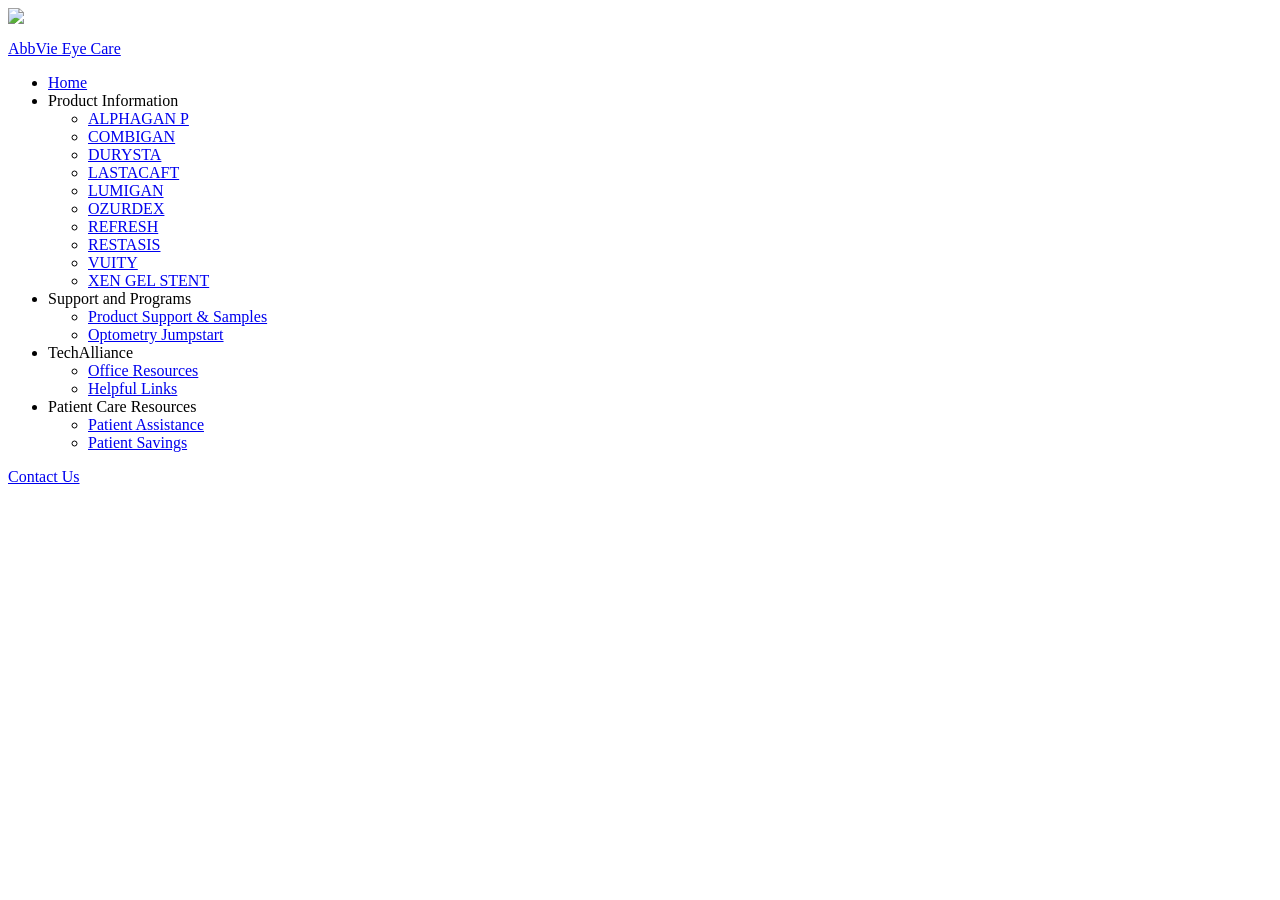
==== da-upload/nav.html @ 4a4018a6 "Add AbbVie header and footer styling with nav/footer content - Header: dark gray background, white A" ====
<html>
<body>
<header>
  <img src="https://da.live/source/rana0286/abbvie-eye-care/nav.html">
</header>
<main>
  <div>
    <p><a href="/">AbbVie Eye Care</a></p>
  </div>
  <div>
    <ul>
      <li><a href="/">Home</a></li>
      <li>Product Information
        <ul>
          <li><a href="/product-information#alphagan">ALPHAGAN P</a></li>
          <li><a href="/product-information#combigan">COMBIGAN</a></li>
          <li><a href="/product-information#durysta">DURYSTA</a></li>
          <li><a href="/product-information#lastacaft">LASTACAFT</a></li>
          <li><a href="/product-information#lumigan">LUMIGAN</a></li>
          <li><a href="/product-information#ozurdex">OZURDEX</a></li>
          <li><a href="/product-information#refresh">REFRESH</a></li>
          <li><a href="/product-information#restasis">RESTASIS</a></li>
          <li><a href="/product-information#vuity">VUITY</a></li>
          <li><a href="/product-information#xen">XEN GEL STENT</a></li>
        </ul>
      </li>
      <li>Support and Programs
        <ul>
          <li><a href="/ecp">Product Support &amp; Samples</a></li>
          <li><a href="/ecp/jumpstart">Optometry Jumpstart</a></li>
        </ul>
      </li>
      <li>TechAlliance
        <ul>
          <li><a href="/techalliance/office-resources">Office Resources</a></li>
          <li><a href="/techalliance/helpful-links">Helpful Links</a></li>
        </ul>
      </li>
      <li>Patient Care Resources
        <ul>
          <li><a href="/patientcareresources/patient-assistance">Patient Assistance</a></li>
          <li><a href="/patientcareresources/patient-savings">Patient Savings</a></li>
        </ul>
      </li>
    </ul>
  </div>
  <div>
    <p><a href="/contact-us">Contact Us</a></p>
  </div>
</main>
</body>
</html>
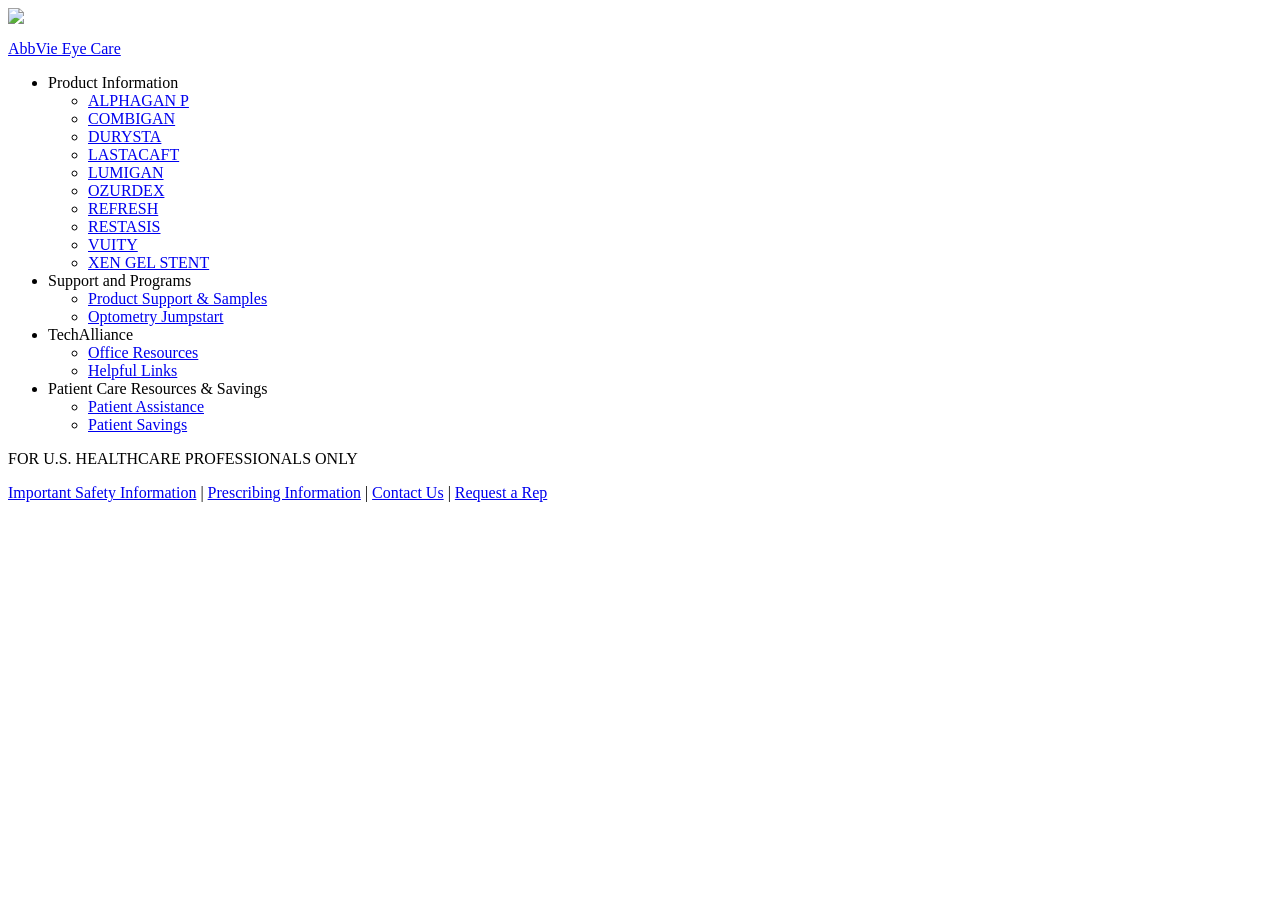
==== commit 5755f70c: "Fix header to match original AbbVie Eye Care design - Utility bar on top (light gray #B9C1C8) with H" ====
--- a/da-upload/nav.html
+++ b/da-upload/nav.html
@@ -9,7 +9,6 @@
   </div>
   <div>
     <ul>
-      <li><a href="/">Home</a></li>
       <li>Product Information
         <ul>
           <li><a href="/product-information#alphagan">ALPHAGAN P</a></li>
@@ -36,7 +35,7 @@
           <li><a href="/techalliance/helpful-links">Helpful Links</a></li>
         </ul>
       </li>
-      <li>Patient Care Resources
+      <li>Patient Care Resources &amp; Savings
         <ul>
           <li><a href="/patientcareresources/patient-assistance">Patient Assistance</a></li>
           <li><a href="/patientcareresources/patient-savings">Patient Savings</a></li>
@@ -45,7 +44,8 @@
     </ul>
   </div>
   <div>
-    <p><a href="/contact-us">Contact Us</a></p>
+    <p>FOR U.S. HEALTHCARE PROFESSIONALS ONLY</p>
+    <p><a href="#isi">Important Safety Information</a> | <a href="/prescribing-information">Prescribing Information</a> | <a href="/contact-us">Contact Us</a> | <a href="https://www.abbvieaccess.com/request-a-rep">Request a Rep</a></p>
   </div>
 </main>
 </body>
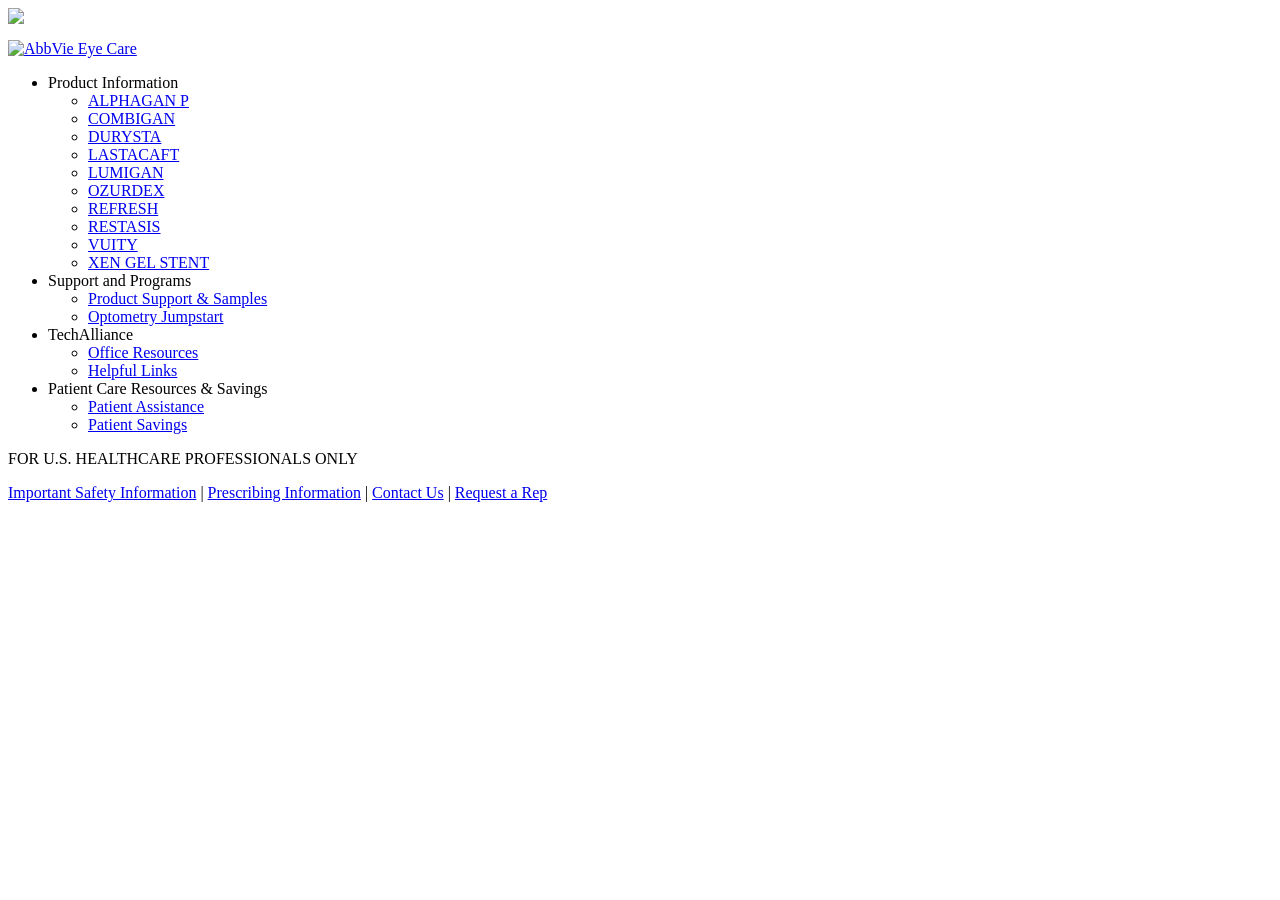
==== commit 05838bb2: "Fix nav design: logo image, centering, arrow, popover, hover underline 1. Logo is now an image (whit" ====
--- a/da-upload/nav.html
+++ b/da-upload/nav.html
@@ -5,7 +5,7 @@
 </header>
 <main>
   <div>
-    <p><a href="/">AbbVie Eye Care</a></p>
+    <p><a href="/"><picture><img src="/media/abbvie-logo-white.png" alt="AbbVie Eye Care"></picture></a></p>
   </div>
   <div>
     <ul>
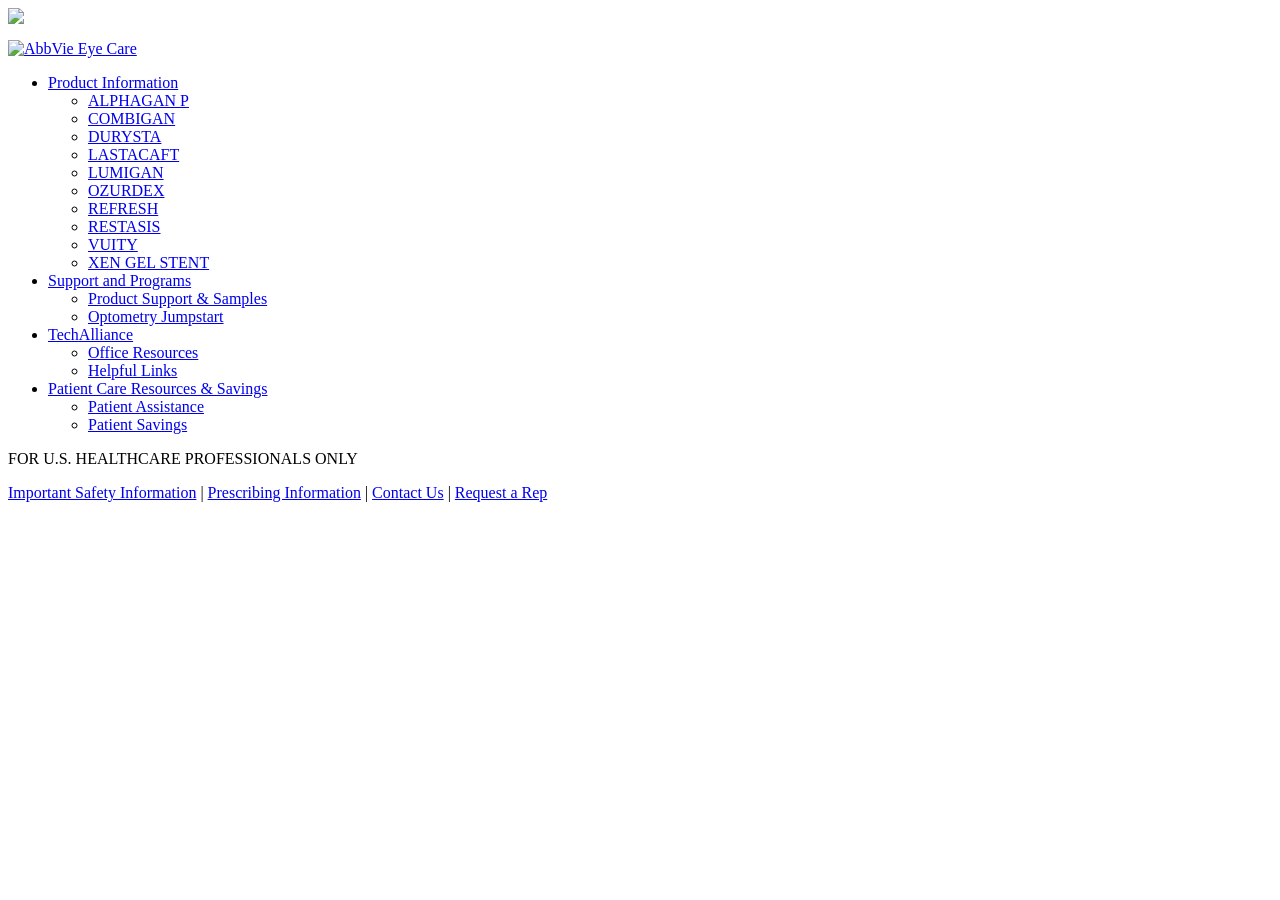
==== commit be94ee26: "Added the link" ====
--- a/da-upload/nav.html
+++ b/da-upload/nav.html
@@ -9,7 +9,7 @@
   </div>
   <div>
     <ul>
-      <li>Product Information
+      <li><a href="/product-information">Product Information</a>
         <ul>
           <li><a href="/product-information#alphagan">ALPHAGAN P</a></li>
           <li><a href="/product-information#combigan">COMBIGAN</a></li>
@@ -23,19 +23,19 @@
           <li><a href="/product-information#xen">XEN GEL STENT</a></li>
         </ul>
       </li>
-      <li>Support and Programs
+      <li><a href="/product-information">Support and Programs</a>
         <ul>
           <li><a href="/ecp">Product Support &amp; Samples</a></li>
           <li><a href="/ecp/jumpstart">Optometry Jumpstart</a></li>
         </ul>
       </li>
-      <li>TechAlliance
+      <li><a href="/product-information">TechAlliance</a>
         <ul>
           <li><a href="/techalliance/office-resources">Office Resources</a></li>
           <li><a href="/techalliance/helpful-links">Helpful Links</a></li>
         </ul>
       </li>
-      <li>Patient Care Resources &amp; Savings
+      <li><a href="/product-information">Patient Care Resources &amp; Savings</a>
         <ul>
           <li><a href="/patientcareresources/patient-assistance">Patient Assistance</a></li>
           <li><a href="/patientcareresources/patient-savings">Patient Savings</a></li>
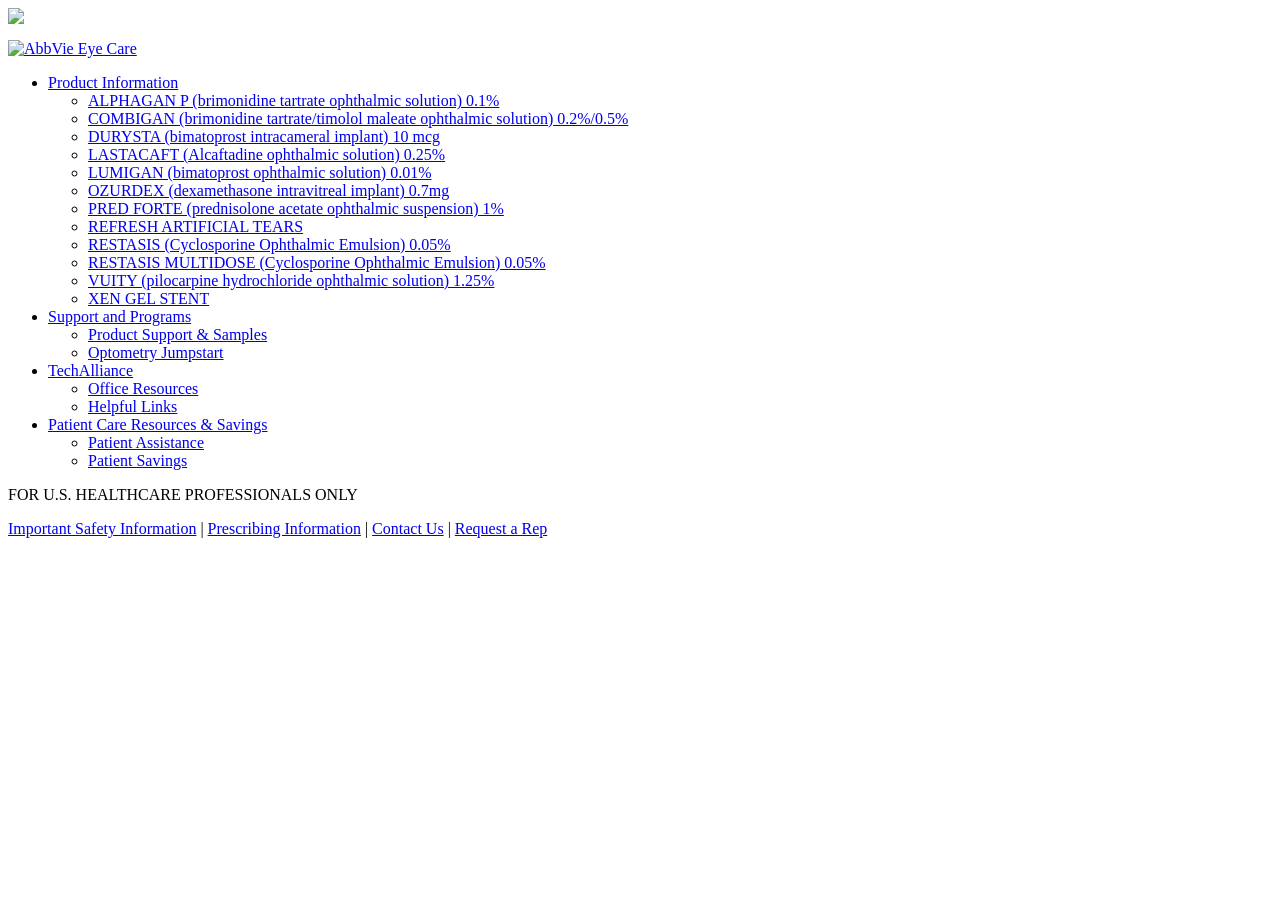
==== commit 780fd57d: "Fix popover menu: full product names, font/color, hover background 1. All product options with full " ====
--- a/da-upload/nav.html
+++ b/da-upload/nav.html
@@ -11,31 +11,33 @@
     <ul>
       <li><a href="/product-information">Product Information</a>
         <ul>
-          <li><a href="/product-information#alphagan">ALPHAGAN P</a></li>
-          <li><a href="/product-information#combigan">COMBIGAN</a></li>
-          <li><a href="/product-information#durysta">DURYSTA</a></li>
-          <li><a href="/product-information#lastacaft">LASTACAFT</a></li>
-          <li><a href="/product-information#lumigan">LUMIGAN</a></li>
-          <li><a href="/product-information#ozurdex">OZURDEX</a></li>
-          <li><a href="/product-information#refresh">REFRESH</a></li>
-          <li><a href="/product-information#restasis">RESTASIS</a></li>
-          <li><a href="/product-information#vuity">VUITY</a></li>
+          <li><a href="/product-information#alphagan">ALPHAGAN P (brimonidine tartrate ophthalmic solution) 0.1%</a></li>
+          <li><a href="/product-information#combigan">COMBIGAN (brimonidine tartrate/timolol maleate ophthalmic solution) 0.2%/0.5%</a></li>
+          <li><a href="/product-information#durysta">DURYSTA (bimatoprost intracameral implant) 10 mcg</a></li>
+          <li><a href="/product-information#lastacaft">LASTACAFT (Alcaftadine ophthalmic solution) 0.25%</a></li>
+          <li><a href="/product-information#lumigan">LUMIGAN (bimatoprost ophthalmic solution) 0.01%</a></li>
+          <li><a href="/product-information#ozurdex">OZURDEX (dexamethasone intravitreal implant) 0.7mg</a></li>
+          <li><a href="/product-information#pred_forte">PRED FORTE (prednisolone acetate ophthalmic suspension) 1%</a></li>
+          <li><a href="/product-information#refresh">REFRESH ARTIFICIAL TEARS</a></li>
+          <li><a href="/product-information#restasis">RESTASIS (Cyclosporine Ophthalmic Emulsion) 0.05%</a></li>
+          <li><a href="/product-information#restasis">RESTASIS MULTIDOSE (Cyclosporine Ophthalmic Emulsion) 0.05%</a></li>
+          <li><a href="/product-information#vuity">VUITY (pilocarpine hydrochloride ophthalmic solution) 1.25%</a></li>
           <li><a href="/product-information#xen">XEN GEL STENT</a></li>
         </ul>
       </li>
-      <li><a href="/product-information">Support and Programs</a>
+      <li><a href="/ecp">Support and Programs</a>
         <ul>
           <li><a href="/ecp">Product Support &amp; Samples</a></li>
           <li><a href="/ecp/jumpstart">Optometry Jumpstart</a></li>
         </ul>
       </li>
-      <li><a href="/product-information">TechAlliance</a>
+      <li><a href="/techalliance">TechAlliance</a>
         <ul>
           <li><a href="/techalliance/office-resources">Office Resources</a></li>
           <li><a href="/techalliance/helpful-links">Helpful Links</a></li>
         </ul>
       </li>
-      <li><a href="/product-information">Patient Care Resources &amp; Savings</a>
+      <li><a href="/patientcareresources">Patient Care Resources &amp; Savings</a>
         <ul>
           <li><a href="/patientcareresources/patient-assistance">Patient Assistance</a></li>
           <li><a href="/patientcareresources/patient-savings">Patient Savings</a></li>
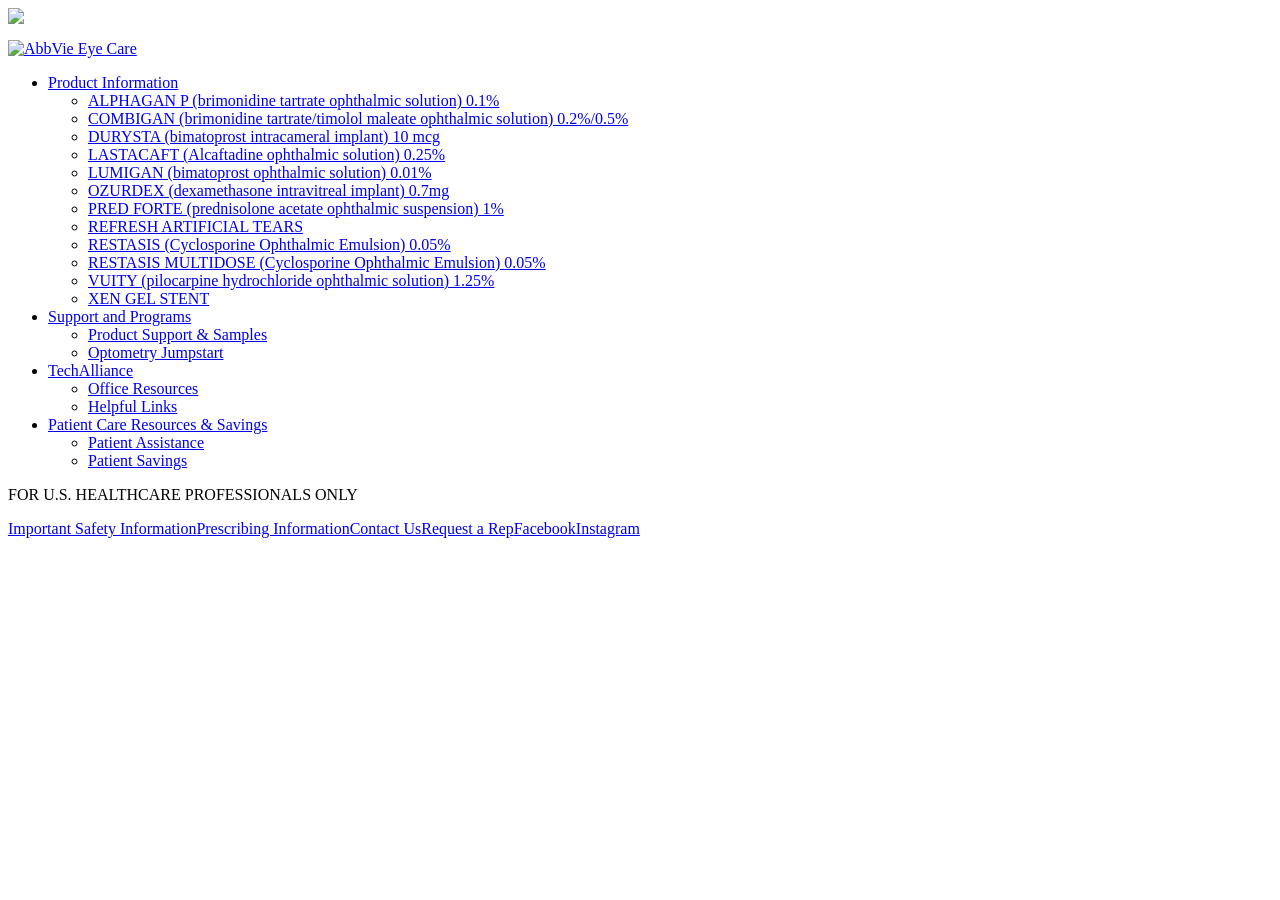
==== commit 698243ee: "Fix utility bar: alignment, font, separators, social icons 1. Fixed padding, margins and content ali" ====
--- a/da-upload/nav.html
+++ b/da-upload/nav.html
@@ -47,7 +47,7 @@
   </div>
   <div>
     <p>FOR U.S. HEALTHCARE PROFESSIONALS ONLY</p>
-    <p><a href="#isi">Important Safety Information</a> | <a href="/prescribing-information">Prescribing Information</a> | <a href="/contact-us">Contact Us</a> | <a href="https://www.abbvieaccess.com/request-a-rep">Request a Rep</a></p>
+    <p><a href="#isi">Important Safety Information</a><a href="/prescribing-information">Prescribing Information</a><a href="/contact-us">Contact Us</a><a href="https://www.abbvieaccess.com/request-a-rep">Request a Rep</a><a href="https://www.facebook.com/AbbVieEyetoEye/">Facebook</a><a href="https://www.instagram.com/abbvieeyetoeye/">Instagram</a></p>
   </div>
 </main>
 </body>
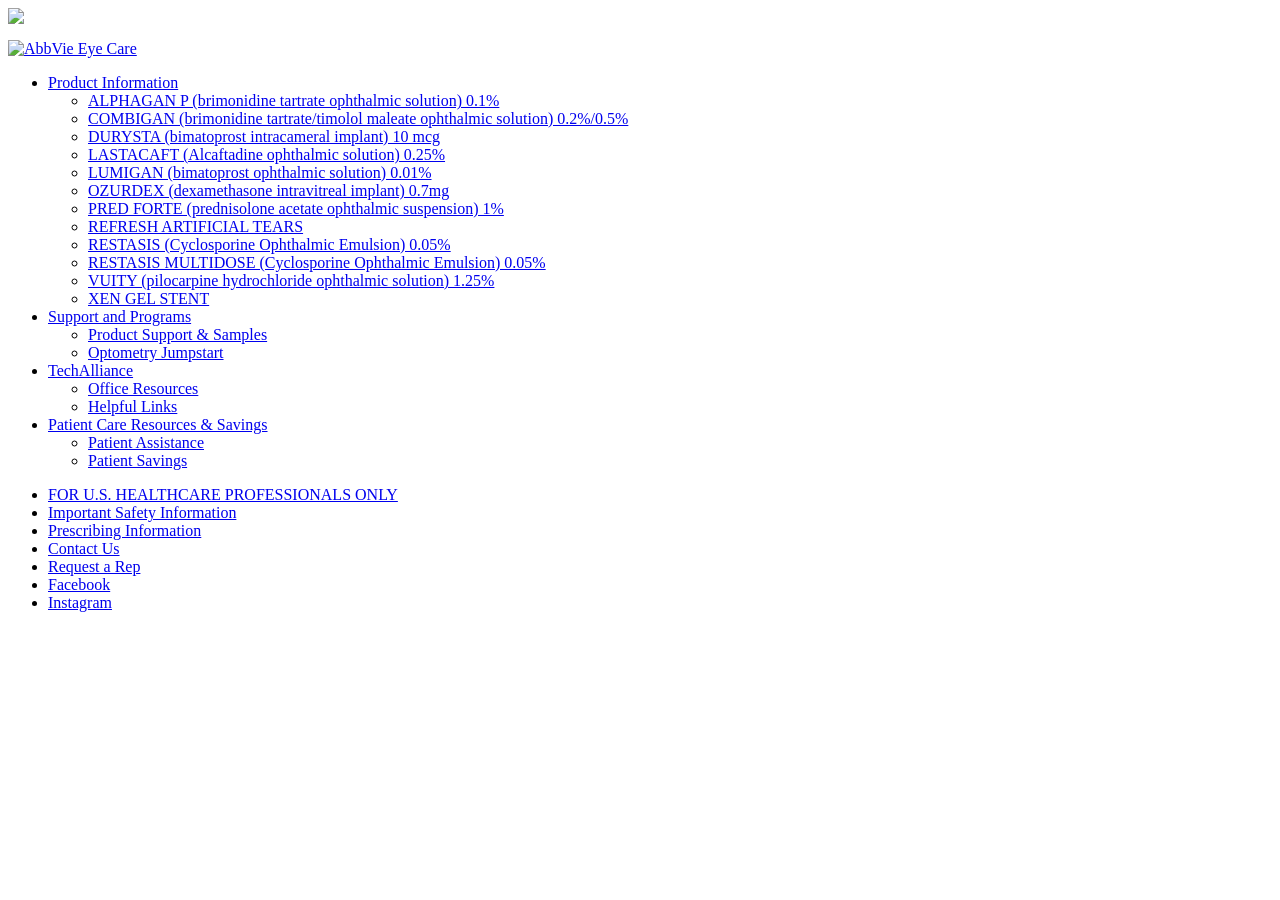
==== commit 3688ff54: "Refactor utility bar to ul>li>a structure matching original site - da-upload/nav.html: utility secti" ====
--- a/da-upload/nav.html
+++ b/da-upload/nav.html
@@ -46,8 +46,15 @@
     </ul>
   </div>
   <div>
-    <p>FOR U.S. HEALTHCARE PROFESSIONALS ONLY</p>
-    <p><a href="#isi">Important Safety Information</a><a href="/prescribing-information">Prescribing Information</a><a href="/contact-us">Contact Us</a><a href="https://www.abbvieaccess.com/request-a-rep">Request a Rep</a><a href="https://www.facebook.com/AbbVieEyetoEye/">Facebook</a><a href="https://www.instagram.com/abbvieeyetoeye/">Instagram</a></p>
+    <ul>
+      <li><a href="#">FOR U.S. HEALTHCARE PROFESSIONALS ONLY</a></li>
+      <li><a href="#isi">Important Safety Information</a></li>
+      <li><a href="/prescribing-information">Prescribing Information</a></li>
+      <li><a href="/contact-us">Contact Us</a></li>
+      <li><a href="https://www.abbvieaccess.com/request-a-rep">Request a Rep</a></li>
+      <li><a href="https://www.facebook.com/AbbVieEyetoEye/">Facebook</a></li>
+      <li><a href="https://www.instagram.com/abbvieeyetoeye/">Instagram</a></li>
+    </ul>
   </div>
 </main>
 </body>
